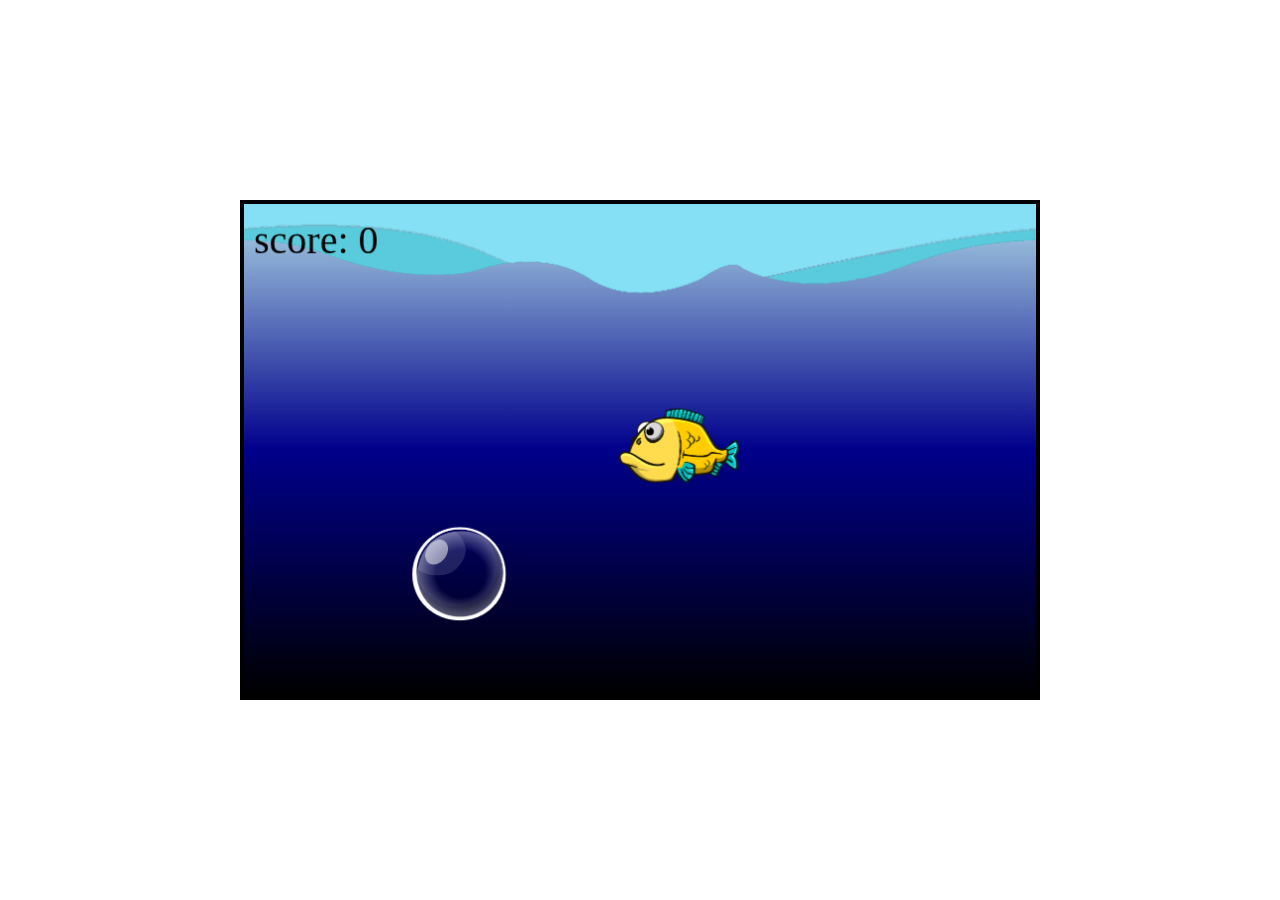
==== assets/bubblepopper/index.html @ da7291e2 "First Commit" ====
<!DOCTYPE html>
<html lang="en">
<head>
    <meta charset="UTF-8">
    <meta http-equiv="X-UA-Compatible" content="IE=edge">
    <meta name="viewport" content="width=device-width, initial-scale=1.0">
    <title>Fish game</title>
    <link rel="stylesheet" href="style.css">
</head>
<body>
    <canvas id="canvas1"></canvas>

    
    <script src="script.js"></script>
</body>
</html>
---- assets/bubblepopper/style.css ----
* {
  margin: 0;
  padding: 0;
  box-sizing: border-box;
}
body {
  width: 100vw;
  height: 100vh;
  display: flex;
  justify-content: center;
  align-items: center;
}
#canvas1 {
  width: 800px;
  height: 500px;
  border: 4px solid black;
  background: linear-gradient(to bottom, lightblue, darkblue, black);
}
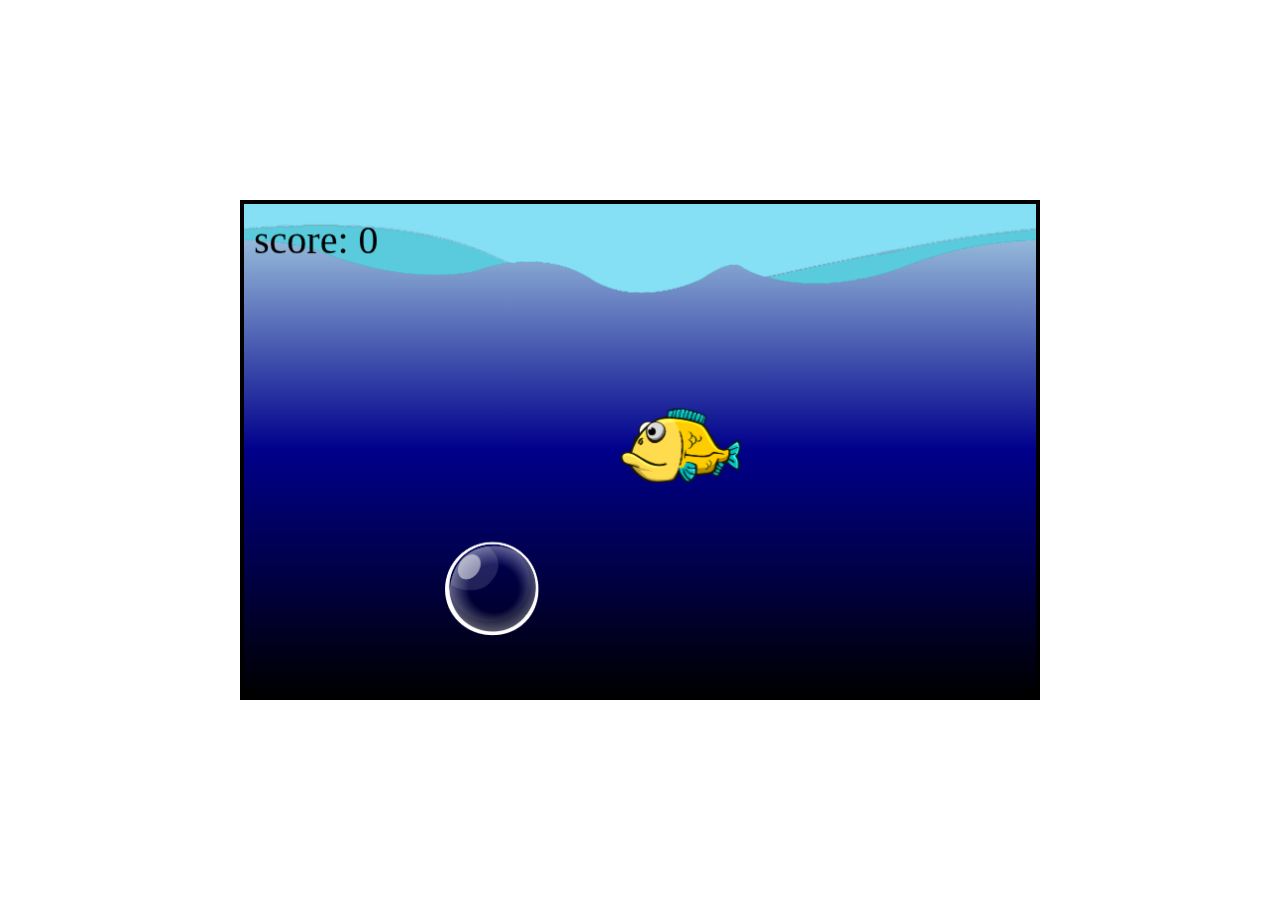
==== commit 5cf4ed28: "bijwerkingingen" ====
--- a/assets/bubblepopper/index.html
+++ b/assets/bubblepopper/index.html
@@ -6,6 +6,8 @@
     <meta name="viewport" content="width=device-width, initial-scale=1.0">
     <title>Fish game</title>
     <link rel="stylesheet" href="style.css">
+    <link rel="stylesheet" href=".../css/style.css">
+
 </head>
 <body>
     <canvas id="canvas1"></canvas>
--- a/assets/bubblepopper/style.css
+++ b/assets/bubblepopper/style.css
@@ -16,3 +16,45 @@
   border: 4px solid black;
   background: linear-gradient(to bottom, lightblue, darkblue, black);
 }
+
+/* media queries  */
+@media (max-width: 991px) {
+  html {
+    font-size: 55%;
+  }
+
+  body {
+    padding: 0;
+  }
+
+  #menu-bars {
+    display: initial;
+  }
+
+  header {
+    left: -120%;
+  }
+
+  header.active {
+    left: 0%;
+  }
+
+  .cursor-1,
+  .cursor-2 {
+    display: none;
+  }
+}
+
+@media (max-width: 450px) {
+  html {
+    font-size: 50%;
+  }
+
+  header {
+    width: 100%;
+  }
+
+  .experience .box-container .box {
+    padding-right: 0;
+  }
+}
